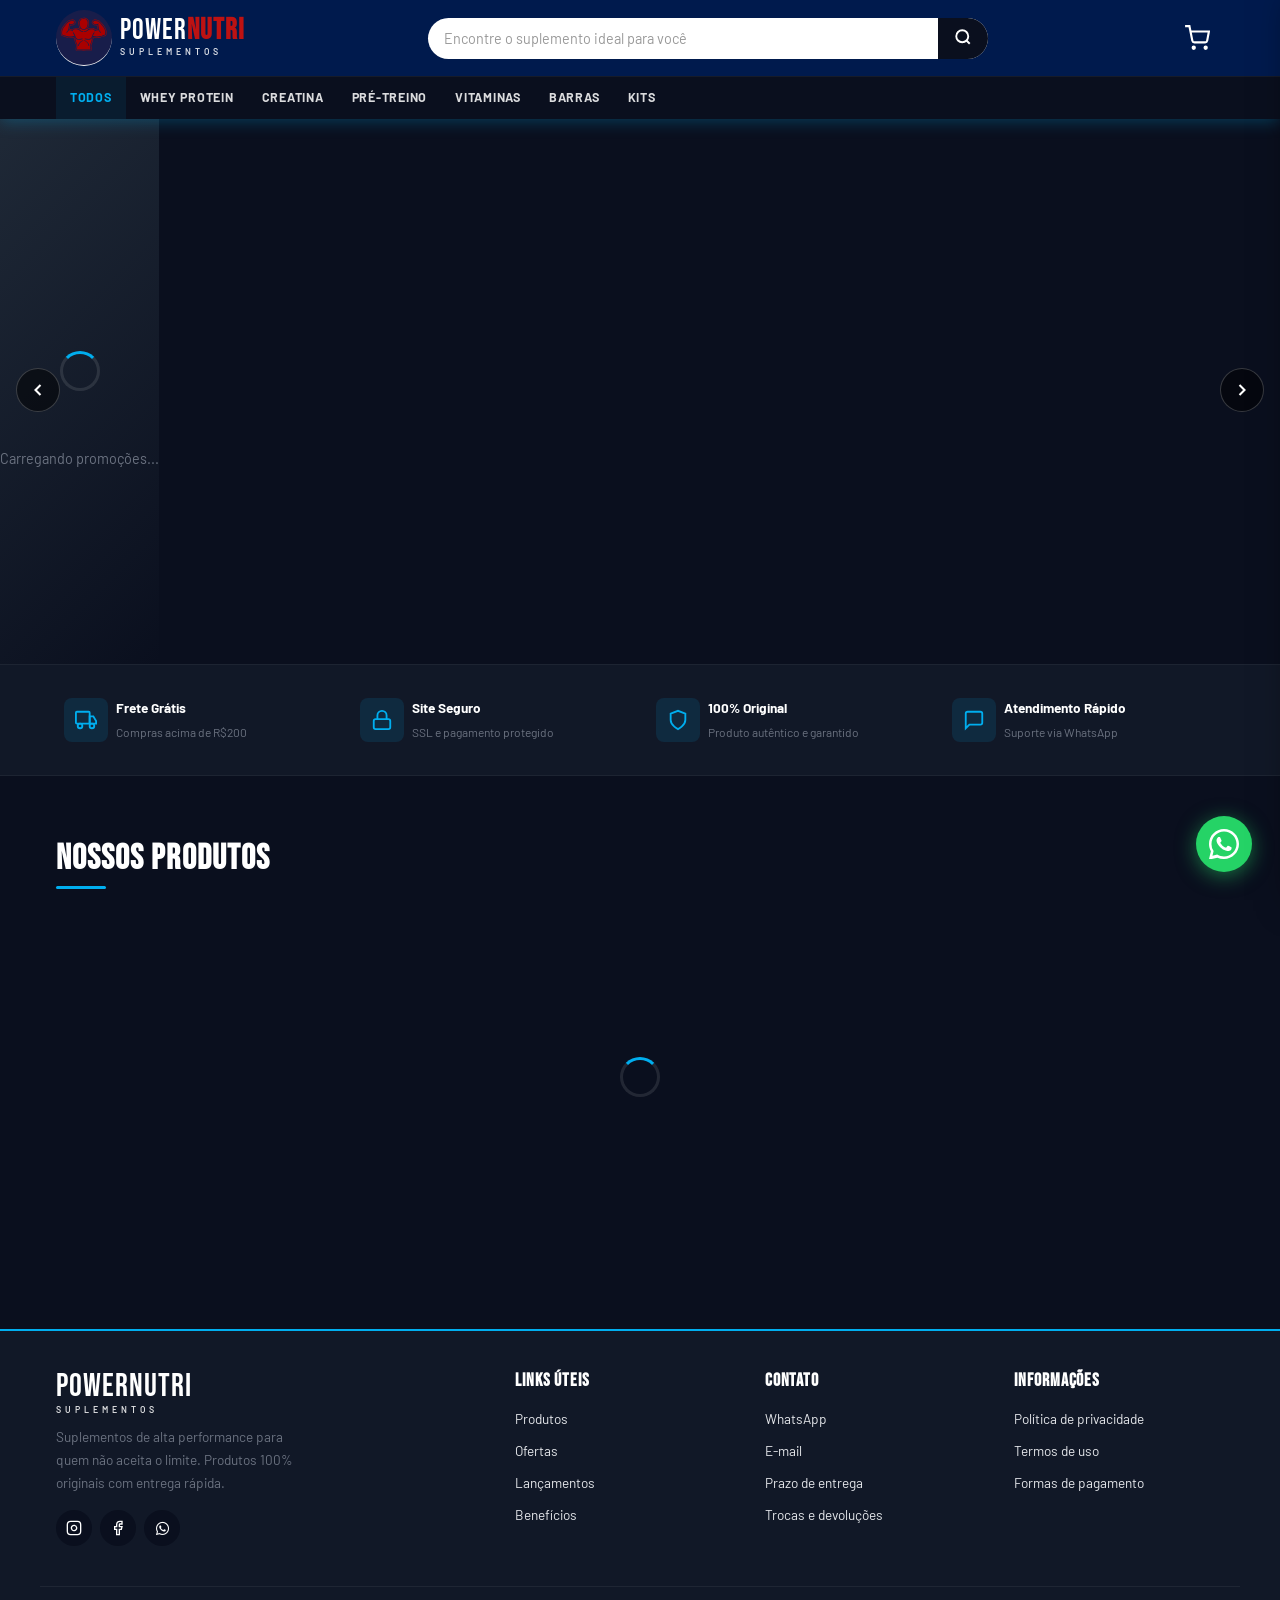
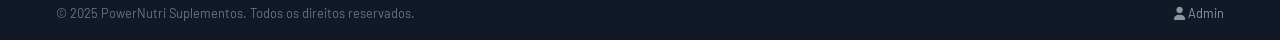
==== index.html @ f4cf8abc "adicionado o defer nos arquivos js" ====
<!DOCTYPE html>
<html lang="pt-BR">

<head>
  <meta charset="UTF-8">
  <meta name="viewport" content="width=device-width, initial-scale=1.0">
  <title>PowerNutri Online — Suplementos de Alta Performance</title>
  <meta name="description"
    content="Suplementos originais e de alta performance. Whey Protein, Creatina, Pré-treino e muito mais.">
  <!-- Fonte awsome icone whatsap  -->
  <link rel="stylesheet" href="https://cdnjs.cloudflare.com/ajax/libs/font-awesome/6.5.0/css/all.min.css">
  <!-- CSS -->
  <link rel="stylesheet" href="assets/css/base.css">
  <link rel="stylesheet" href="assets/css/layout.css">
  <link rel="stylesheet" href="assets/css/components.css">
  <link rel="stylesheet" href="assets/css/home.css">
</head>

<body>

  <!-- ======================== -->
  <!-- HEADER                  -->
  <!-- ======================== -->
  <header id="header">
    <div class="header-top">
      <!-- Logo -->
      <a href="./index.html" class="header-logo">
        <img src="assets/imagens/icone-musculacao.svg" class="logo-icon" alt="Logo PowerNutri">
        <div>
          <span class="logo-text">Power<strong>Nutri</strong></span>
          <span class="logo-sub">Suplementos</span>
        </div>
      </a>

      <!-- Busca -->
      <div class="header-search">
        <input type="search" id="search-input" placeholder="Encontre o suplemento ideal para você" autocomplete="off">
        <button class="btn-search" aria-label="Buscar">
          <svg xmlns="http://www.w3.org/2000/svg" fill="none" viewBox="0 0 24 24" stroke="currentColor"
            stroke-width="2.5">
            <circle cx="11" cy="11" r="8" />
            <line x1="21" y1="21" x2="16.65" y2="16.65" />
          </svg>
        </button>
      </div>

      <!-- Ações -->
      <div class="header-actions">
        <!-- Carrinho -->
        <button class="btn-cart" id="btn-cart" aria-label="Abrir carrinho">
          <svg xmlns="http://www.w3.org/2000/svg" fill="none" viewBox="0 0 24 24" stroke="currentColor"
            stroke-width="2">
            <circle cx="9" cy="21" r="1" />
            <circle cx="20" cy="21" r="1" />
            <path d="M1 1h4l2.68 13.39a2 2 0 0 0 2 1.61h9.72a2 2 0 0 0 2-1.61L23 6H6" />
          </svg>
          <span class="cart-count" style="display:none">0</span>
        </button>
        <!-- Hambúrguer mobile -->
        <button class="btn-hamburger" id="btn-hamburger" aria-label="Menu">
          <span></span><span></span><span></span>
        </button>
      </div>
    </div>

    <!-- Navbar categorias -->
    <div id="navbar">
      <div class="navbar-inner">
        <nav aria-label="Categorias">
          <ul class="nav-list">
            <li class="nav-item">
              <a class="nav-link active" href="#produtos" data-category="Todos">Todos</a>
            </li>

            <li class="nav-item">
              <a class="nav-link" href="#produtos" data-category="Whey Protein">Whey Protein</a>
            </li>

            <li class="nav-item">
              <a class="nav-link" href="#produtos" data-category="Creatina">Creatina</a>
            </li>

            <li class="nav-item">
              <a class="nav-link" href="#produtos" data-category="Pré-treino">Pré-treino</a>
            </li>

            <li class="nav-item">
              <a class="nav-link" href="#produtos" data-category="Vitaminas">Vitaminas</a>
            </li>

            <li class="nav-item">
              <a class="nav-link" href="#produtos" data-category="Barras">Barras</a>
            </li>

            <li class="nav-item">
              <a class="nav-link" href="#produtos" data-category="Kits">Kits</a>
            </li>
          </ul>
        </nav>
      </div>
    </div>
  </header>

  <!-- Mobile overlay e painel -->
  <div class="nav-mobile-overlay" id="mobile-overlay"></div>
  <div class="nav-mobile-panel" id="mobile-panel">
    <div class="nav-mobile-header">
      <span class="logo-text" style="font-size:1.4rem">PowerNutri</span>
      <button class="nav-mobile-close" id="mobile-close" aria-label="Fechar menu">×</button>
    </div>
    <ul class="nav-mobile-list">
      <li><a href="#produtos">Todos os Produtos</a></li>
      <li><a href="#produtos">Whey Protein</a></li>
      <li><a href="#produtos">Creatina</a></li>
      <li><a href="#produtos">Pré-treino</a></li>
      <li><a href="#produtos">Vitaminas</a></li>
      <li><a href="#produtos">Barras</a></li>
      <li><a href="#produtos">Ofertas</a></li>
    </ul>
  </div>

  <!-- ======================== -->
  <!-- HERO / CARROSSEL         -->
  <!-- ======================== -->
  <section class="hero" aria-label="Banners promocionais" id="beneficios">
    <div class="carousel" id="carousel-track">
      <!-- Slides renderizados pelo JS -->
      <div class="carousel-placeholder">
        <div class="spinner"></div>
        <p>Carregando promoções...</p>
      </div>
    </div>

    <button class="carousel-btn carousel-prev" id="carousel-prev" aria-label="Anterior">
      <svg xmlns="http://www.w3.org/2000/svg" fill="none" viewBox="0 0 24 24" stroke="currentColor" stroke-width="2.5">
        <polyline points="15 18 9 12 15 6" />
      </svg>
    </button>
    <button class="carousel-btn carousel-next" id="carousel-next" aria-label="Próximo">
      <svg xmlns="http://www.w3.org/2000/svg" fill="none" viewBox="0 0 24 24" stroke="currentColor" stroke-width="2.5">
        <polyline points="9 18 15 12 9 6" />
      </svg>
    </button>

    <div class="carousel-dots" id="carousel-dots"></div>
  </section>

  <!-- ======================== -->
  <!-- BENEFÍCIOS               -->
  <!-- ======================== -->
  <section class="benefits" aria-label="Diferenciais">
    <div class="benefits-grid">
      <div class="benefit-item">
        <div class="benefit-icon">
          <svg xmlns="http://www.w3.org/2000/svg" fill="none" viewBox="0 0 24 24" stroke="currentColor"
            stroke-width="2">
            <rect x="1" y="3" width="15" height="13" rx="1" />
            <path d="M16 8h4l3 5v3h-7V8z" />
            <circle cx="5.5" cy="18.5" r="2.5" />
            <circle cx="18.5" cy="18.5" r="2.5" />
          </svg>
        </div>
        <div class="benefit-text">
          <strong>Frete Grátis</strong>
          <span>Compras acima de R$200</span>
        </div>
      </div>

      <div class="benefit-item none-mobile">
        <div class="benefit-icon">
          <svg xmlns="http://www.w3.org/2000/svg" fill="none" viewBox="0 0 24 24" stroke="currentColor"
            stroke-width="2">
            <rect x="3" y="11" width="18" height="11" rx="2" ry="2" />
            <path d="M7 11V7a5 5 0 0 1 10 0v4" />
          </svg>
        </div>
        <div class="benefit-text">
          <strong>Site Seguro</strong>
          <span>SSL e pagamento protegido</span>
        </div>
      </div>

      <div class="benefit-item none-mobile">
        <div class="benefit-icon">
          <svg xmlns="http://www.w3.org/2000/svg" fill="none" viewBox="0 0 24 24" stroke="currentColor"
            stroke-width="2">
            <path d="M12 22s8-4 8-10V5l-8-3-8 3v7c0 6 8 10 8 10z" />
          </svg>
        </div>
        <div class="benefit-text">
          <strong>100% Original</strong>
          <span>Produto autêntico e garantido</span>
        </div>
      </div>

      <div class="benefit-item">
        <div class="benefit-icon">
          <svg xmlns="http://www.w3.org/2000/svg" fill="none" viewBox="0 0 24 24" stroke="currentColor"
            stroke-width="2">
            <path d="M21 15a2 2 0 0 1-2 2H7l-4 4V5a2 2 0 0 1 2-2h14a2 2 0 0 1 2 2z" />
          </svg>
        </div>
        <div class="benefit-text">
          <strong>Atendimento Rápido</strong>
          <span>Suporte via WhatsApp</span>
        </div>
      </div>
    </div>
  </section>

  <!-- ======================== -->
  <!-- PRODUTOS                 -->
  <!-- ======================== -->
  <main id="produtos">
    <section class="section">
      <div class="container">
        <div class="section-header">
          <h2 class="section-title">Nossos Produtos</h2>
          <a href="#produtos" class="section-link">
            Ver todos
            <svg xmlns="http://www.w3.org/2000/svg" width="14" height="14" fill="none" viewBox="0 0 24 24"
              stroke="currentColor" stroke-width="2.5">
              <polyline points="9 18 15 12 9 6" />
            </svg>
          </a>
        </div>

        <!-- Filtros -->
        <div class="category-filters" id="category-filters" role="group" aria-label="Filtrar por categoria"></div>

        <!-- Grid -->
        <div class="products-grid" id="products-grid">
          <div class="products-loading">
            <div class="spinner"></div>
          </div>
        </div>
      </div>
    </section>
  </main>

  <!-- ======================== -->
  <!-- RODAPÉ                   -->
  <!-- ======================== -->
  <footer id="footer">
    <div class="footer-grid">
      <!-- Marca -->
      <div class="footer-brand">
        <a href="index.html" class="header-logo">
          <div>
            <span class="logo-text">PowerNutri</span>
            <span class="logo-sub">Suplementos</span>
          </div>
        </a>
        <p>Suplementos de alta performance para quem não aceita o limite. Produtos 100% originais com entrega rápida.
        </p>
        <div class="footer-social">
          <!-- Instagram -->
          <a href="#" aria-label="Instagram">
            <svg xmlns="http://www.w3.org/2000/svg" width="16" height="16" fill="none" viewBox="0 0 24 24"
              stroke="currentColor" stroke-width="2">
              <rect x="2" y="2" width="20" height="20" rx="5" ry="5" />
              <path d="M16 11.37A4 4 0 1 1 12.63 8 4 4 0 0 1 16 11.37z" />
              <line x1="17.5" y1="6.5" x2="17.51" y2="6.5" />
            </svg>
          </a>
          <!-- Facebook -->
          <a href="#" aria-label="Facebook">
            <svg xmlns="http://www.w3.org/2000/svg" width="16" height="16" fill="none" viewBox="0 0 24 24"
              stroke="currentColor" stroke-width="2">
              <path d="M18 2h-3a5 5 0 0 0-5 5v3H7v4h3v8h4v-8h3l1-4h-4V7a1 1 0 0 1 1-1h3z" />
            </svg>
          </a>
          <!-- WhatsApp -->
          <a href="https://wa.me/5581986953009" aria-label="WhatsApp" target="_blank">
            <i class="fa-brands fa-whatsapp"></i>
          </a>
        </div>
      </div>

      <!-- Links -->
      <div class="footer-col">
        <h4>Links Úteis</h4>
        <ul>
          <li><a href="#produtos">Produtos</a></li>
          <li><a href="#produtos">Ofertas</a></li>
          <li><a href="#produtos">Lançamentos</a></li>
          <li><a href="#beneficios">Benefícios</a></li>
        </ul>
      </div>

      <!-- Contato -->
      <div class="footer-col">
        <h4>Contato</h4>
        <ul>
          <li><a href="https://wa.me/5581986953009">WhatsApp</a></li>
          <li><a href="mailto:contato@powernutri.com.br">E-mail</a></li>
          <li><a href="#">Prazo de entrega</a></li>
          <li><a href="#">Trocas e devoluções</a></li>
        </ul>
      </div>

      <!-- Info -->
      <div class="footer-col">
        <h4>Informações</h4>
        <ul>
          <li><a href="#">Política de privacidade</a></li>
          <li><a href="#">Termos de uso</a></li>
          <li><a href="#">Formas de pagamento</a></li>
        </ul>
      </div>
    </div>

    <div class="footer-bottom">
      <p>© 2025 PowerNutri Suplementos. Todos os direitos reservados.</p>
      <a href="./assets/pages/login.html" class="footer-admin-link">
        <i class="fa-solid fa-user"></i> Admin
      </a>
    </div>
  </footer>

  <!-- ======================== -->
  <!-- CARRINHO LATERAL         -->
  <!-- ======================== -->
  <div class="cart-overlay" id="cart-overlay"></div>

  <aside class="cart-sidebar" id="cart-sidebar" aria-label="Carrinho de compras">
    <div class="cart-header">
      <h3>Meu Carrinho</h3>
      <button class="modal-close" id="cart-close" aria-label="Fechar carrinho">×</button>
    </div>
    <div class="cart-items" id="cart-items"></div>
    <div class="cart-footer">
      <div class="cart-total">
        <span class="cart-total-label">Total</span>
        <span class="cart-total-value" id="cart-total-value">R$ 0,00</span>
      </div>
      <button class="btn btn-secondary btn-full" id="btn-checkout">
        Finalizar pelo WhatsApp
      </button>
    </div>
  </aside>

  <!-- ======================== -->
  <!-- MODAL — PRODUTO          -->
  <!-- ======================== -->
  <div class="modal-overlay" id="modal-product" role="dialog" aria-modal="true" aria-labelledby="modal-product-name">
    <div class="modal modal-product">
      <div class="modal-header">
        <span id="modal-product-category" class="product-category"></span>
        <button class="modal-close" id="modal-product-close" aria-label="Fechar">×</button>
      </div>
      <div class="modal-body">
        <div class="modal-product-img">
          <img src="" alt="">
        </div>
        <div class="modal-product-info">
          <h3 id="modal-product-name"></h3>
          <p class="modal-product-desc" id="modal-product-desc"></p>
          <div class="modal-product-price" id="modal-product-price"></div>
          <button class="btn btn-secondary btn-full btn-lg" id="btn-modal-add-cart">
            <svg xmlns="http://www.w3.org/2000/svg" width="18" height="18" fill="none" viewBox="0 0 24 24"
              stroke="currentColor" stroke-width="2">
              <circle cx="9" cy="21" r="1" />
              <circle cx="20" cy="21" r="1" />
              <path d="M1 1h4l2.68 13.39a2 2 0 0 0 2 1.61h9.72a2 2 0 0 0 2-1.61L23 6H6" />
            </svg>
            Adicionar ao carrinho
          </button>
        </div>
      </div>
    </div>
  </div>

  <!-- ======================== -->
  <!-- MODAL — FINALIZAR COMPRA -->
  <!-- ======================== -->
  <div class="modal-overlay" id="modal-checkout" role="dialog" aria-modal="true">
    <div class="modal">
      <div class="modal-header">
        <h3>Finalizar Pedido</h3>
        <button class="modal-close" id="modal-checkout-close" aria-label="Fechar">×</button>
      </div>
      <div class="modal-body">
        <form id="form-checkout" novalidate>
          <div style="display:flex;flex-direction:column;gap:var(--space-md)">
            <div class="form-group">
              <label class="form-label" for="checkout-nome">Seu nome *</label>
              <input class="form-input" type="text" id="checkout-nome" name="nome" placeholder="Nome completo" required>
            </div>
            <div class="form-group">
              <label class="form-label" for="checkout-endereco">Endereço de entrega *</label>
              <input class="form-input" type="text" id="checkout-endereco" name="endereco"
                placeholder="Rua, número, bairro, cidade" required>
            </div>
            <div class="form-group">
              <label class="form-label" for="checkout-pagamento">Forma de pagamento *</label>
              <select class="form-select" id="checkout-pagamento" name="pagamento" required>
                <option value="">Selecione...</option>
                <option value="PIX">PIX</option>
                <option value="Cartão de crédito">Cartão de crédito</option>
                <option value="Cartão de débito">Cartão de débito</option>
                <option value="Boleto">Boleto bancário</option>
              </select>
            </div>
            <div class="form-group">
              <label class="form-label" for="checkout-obs">Observações</label>
              <textarea class="form-textarea" id="checkout-obs" name="obs"
                placeholder="Complemento de endereço, preferências..."></textarea>
            </div>
            <button type="submit" class="btn btn-secondary btn-full btn-lg">
              <svg xmlns="http://www.w3.org/2000/svg" width="18" height="18" fill="none" viewBox="0 0 24 24"
                stroke="currentColor" stroke-width="2">
                <path d="M21 15a2 2 0 0 1-2 2H7l-4 4V5a2 2 0 0 1 2-2h14a2 2 0 0 1 2 2z" />
              </svg>
              Enviar pedido pelo WhatsApp
            </button>
          </div>
        </form>
      </div>
    </div>
  </div>

  <!-- ======================== -->
  <!-- WHATSAPP FLOAT           -->
  <!-- ======================== -->
  <a href="https://wa.me/5581986953009" class="whatsapp-float" target="_blank" rel="noopener" aria-label="WhatsApp">
    <svg xmlns="http://www.w3.org/2000/svg" fill="currentColor" viewBox="0 0 24 24">
      <path
        d="M17.472 14.382c-.297-.149-1.758-.867-2.03-.967-.273-.099-.471-.148-.67.15-.197.297-.767.966-.94 1.164-.173.199-.347.223-.644.075-.297-.15-1.255-.463-2.39-1.475-.883-.788-1.48-1.761-1.653-2.059-.173-.297-.018-.458.13-.606.134-.133.298-.347.446-.52.149-.174.198-.298.298-.497.099-.198.05-.371-.025-.52-.075-.149-.669-1.612-.916-2.207-.242-.579-.487-.5-.669-.51-.173-.008-.371-.01-.57-.01-.198 0-.52.074-.792.372-.272.297-1.04 1.016-1.04 2.479 0 1.462 1.065 2.875 1.213 3.074.149.198 2.096 3.2 5.077 4.487.709.306 1.262.489 1.694.625.712.227 1.36.195 1.871.118.571-.085 1.758-.719 2.006-1.413.248-.694.248-1.289.173-1.413-.074-.124-.272-.198-.57-.347z" />
      <path
        d="M12 0C5.373 0 0 5.373 0 12c0 2.117.553 4.1 1.522 5.823L.057 23.743a.5.5 0 0 0 .618.627l6.086-1.463A11.945 11.945 0 0 0 12 24c6.627 0 12-5.373 12-12S18.627 0 12 0zm0 22c-1.862 0-3.61-.5-5.115-1.374l-.363-.216-3.745.9.916-3.65-.236-.375A9.957 9.957 0 0 1 2 12C2 6.477 6.477 2 12 2s10 4.477 10 10-4.477 10-10 10z" />
    </svg>
  </a>

  <!-- Toast container -->
  <div id="toast-container" class="toast-container"></div>

  <!-- JS -->
  <script type="module" src="./assets/js/firebase-config.js" defer></script>
  <script type="module" src="assets/js/app.js" defer></script>

</body>

</html>
---- assets/css/base.css ----
@import url('https://fonts.googleapis.com/css2?family=Bebas+Neue&family=Barlow:wght@400;500;600;700&display=swap');
/* =========================
   RESET
========================= */
*, *::before, *::after {
  box-sizing: border-box;
  margin: 0;
  padding: 0;
}

html { scroll-behavior: smooth; }

img { display: block; max-width: 100%; }

a { text-decoration: none; color: inherit; }

ul, ol { list-style: none; }

button { cursor: pointer; border: none; background: none; font-family: inherit; }

input, textarea, select {
  font-family: inherit;
  font-size: inherit;
  border: none;
  outline: none;
}

/* =========================
   VARIÁVEIS
========================= */
:root {
  /* Cores principais */
  --color-primary:    #00AEEF;
  --color-primary-dark: #0090CC;
  --color-secondary:  #FF6B00;
  --color-accent:     #FFCC00;
  --color-dark:       #0A0F1E;
  --color-dark-2:     #111827;
  --color-dark-3:     #1F2937;
  --color-gray:       #6B7280;
  --color-gray-light: #E5E7EB;
  --color-white:      #FFFFFF;
  --color-success:    #10B981;
  --color-danger:     #EF4444;

  /* Tipografia */
  --font-display: 'Bebas Neue', 'Impact', sans-serif;
  --font-body:    'Barlow', 'Segoe UI', sans-serif;

  /* Espaçamentos */
  --space-xs:  4px;
  --space-sm:  8px;
  --space-md:  16px;
  --space-lg:  24px;
  --space-xl:  40px;
  --space-2xl: 64px;

  /* Bordas */
  --radius-sm: 4px;
  --radius-md: 8px;
  --radius-lg: 16px;
  --radius-full: 9999px;

  /* Sombras */
  --shadow-sm: 0 1px 3px rgba(0,0,0,0.3);
  --shadow-md: 0 4px 12px rgba(0,0,0,0.4);
  --shadow-lg: 0 8px 32px rgba(0,0,0,0.5);

  /* Transições */
  --transition: 0.25s ease;
  --transition-slow: 0.4s ease;
}

/* =========================
   TIPOGRAFIA
========================= */
body {
  font-family: var(--font-body);
  font-size: 15px;
  line-height: 1.6;
  color: var(--color-white);
  background-color: var(--color-dark);
}

h1, h2, h3, h4, h5 {
  font-family: var(--font-display);
  line-height: 1.1;
  letter-spacing: 0.03em;
}

h1 { font-size: clamp(2rem, 5vw, 3.5rem); }
h2 { font-size: clamp(1.5rem, 3vw, 2.5rem); }
h3 { font-size: clamp(1.1rem, 2vw, 1.6rem); }

p { font-size: 0.95rem; color: var(--color-gray-light); }

/* =========================
   UTILITÁRIOS
========================= */
.sr-only {
  position: absolute;
  width: 1px;
  height: 1px;
  overflow: hidden;
  clip: rect(0,0,0,0);
  white-space: nowrap;
}

.text-center { text-align: center; }
.text-primary { color: var(--color-primary); }
.text-secondary { color: var(--color-secondary); }
.fw-bold { font-weight: 700; }
---- assets/css/layout.css ----
/* =========================
   CONTAINER
========================= */
.container {
  width: 100%;
  max-width: 1200px;
  margin-inline: auto;
  padding-inline: var(--space-md);
}

/* =========================
   HEADER
========================= */
#header {
  position: fixed;
  top: 0;
  left: 0;
  right: 0;
  z-index: 1000;
  /* background: var(--color-primary); */
  background-color: #001A4D;
  box-shadow: 0 2px 16px rgba(0,174,239,0.3);
}

.header-top {
  display: flex;
  align-items: center;
  gap: var(--space-md);
  padding: 10px var(--space-md);
  max-width: 1200px;
  margin-inline: auto;
}

/* Logo */
.header-logo {
  flex-shrink: 0;
  display: flex;
  align-items: center;
  gap: 8px;
  text-decoration: none;
}
.header-logo strong{
  color: #BD1212;
}

.header-logo .logo-icon {
  width: 56px;
  height: 56px;
  object-fit: contain;
  border-bottom: 1px solid #f3f3f3;
  border-radius: 50%;
  /* border-radius: 8px; */
  background: rgba(229, 57, 53, 0.1);
  /* background-color: #000; */
}

.logo-text {
  font-family: var(--font-display);
  font-size: 1.8rem;
  color: var(--color-white);
  line-height: 1;
  letter-spacing: 1px;
}

.logo-sub {
  font-size: 0.55rem;
  letter-spacing: 4px;
  color: rgba(255,255,255,0.85);
  display: block;
  text-transform: uppercase;
  font-family: var(--font-body);
  font-weight: 600;
}

/* Busca */
.header-search {
  flex: 1;
  display: flex;
  align-items: center;
  background: var(--color-white);
  border-radius: var(--radius-full);
  overflow: hidden;
  max-width: 560px;
  margin-inline: auto;
}

.header-search input {
  flex: 1;
  padding: 10px 16px;
  font-size: 0.9rem;
  color: var(--color-dark);
  background: transparent;
}

.header-search input::placeholder { color: #999; }

.btn-search {
  padding: 10px 16px;
  background: var(--color-dark);
  color: var(--color-white);
  transition: background var(--transition);
}

.btn-search:hover { background: var(--color-dark-2); }

.btn-search svg { width: 18px; height: 18px; }

/* Carrinho */
.header-actions {
  display: flex;
  align-items: center;
  gap: var(--space-sm);
  flex-shrink: 0;
}

.btn-cart {
  position: relative;
  display: flex;
  align-items: center;
  gap: 6px;
  /* background: rgba(255,255,255,0.15); */
  /* border: 1px solid rgba(255,255,255,0.3); */
  /* border-radius: var(--radius-md); */
  padding: 8px 14px;
  color: var(--color-white);
  font-weight: 600;
  font-size: 0.85rem;
  transition: background var(--transition);
}

.btn-cart svg { width: 26px; height: 26px; }

.cart-count {
  position: absolute;
  top: -4px;
  right: -4px;
  background: var(--color-secondary);
  color: var(--color-white);
  font-size: 0.7rem;
  font-weight: 700;
  width: 18px;
  height: 18px;
  border-radius: 50%;
  display: flex;
  align-items: center;
  justify-content: center;
}

/* Hambúrguer */
.btn-hamburger {
  display: none;
  flex-direction: column;
  gap: 5px;
  padding: 6px;
  color: var(--color-white);
}

.btn-hamburger span {
  display: block;
  width: 22px;
  height: 2px;
  background: currentColor;
  border-radius: 2px;
  transition: var(--transition);
}
/* Transformação em X quando o menu está aberto */
.btn-hamburger.open span:nth-child(1) {
  transform: translateY(7px) rotate(45deg);
}
.btn-hamburger.open span:nth-child(2) {
  opacity: 0;
  transform: scaleX(0);
}
.btn-hamburger.open span:nth-child(3) {
  transform: translateY(-7px) rotate(-45deg);
}

/* =========================
   NAVBAR (submenu)
========================= */
#navbar {
  background: var(--color-dark);
  border-top: 1px solid rgba(255,255,255,0.05);
}

.navbar-inner {
  max-width: 1200px;
  margin-inline: auto;
  padding-inline: var(--space-md);
  display: flex;
  align-items: center;
}

.navbar-inner nav {
  display: flex;
  align-items: center;
  width: 100%;
}

.nav-list {
  display: flex;
  align-items: center;
  gap: 0;
  width: 100%;
}

.nav-item {
  position: relative;
}

.nav-link {
  display: block;
  padding: 11px 14px;
  font-size: 0.78rem;
  font-weight: 700;
  letter-spacing: 0.06em;
  color: rgba(255,255,255,0.85);
  text-transform: uppercase;
  white-space: nowrap;
  transition: color var(--transition), background var(--transition);
}

.nav-link:hover,
.nav-link.active {
  color: var(--color-primary);
  background: rgba(0,174,239,0.08);
}

/* Dropdown */
.nav-dropdown {
  position: absolute;
  top: 100%;
  left: 0;
  min-width: 200px;
  background: var(--color-dark-2);
  border: 1px solid rgba(255,255,255,0.08);
  border-radius: 0 0 var(--radius-md) var(--radius-md);
  box-shadow: var(--shadow-lg);
  opacity: 0;
  visibility: hidden;
  transform: translateY(4px);
  transition: all var(--transition);
  z-index: 999;
}

.nav-item:hover .nav-dropdown {
  opacity: 1;
  visibility: visible;
  transform: translateY(0);
}

.nav-dropdown a {
  display: block;
  padding: 9px 16px;
  font-size: 0.82rem;
  color: rgba(255,255,255,0.75);
  transition: color var(--transition), background var(--transition);
}

.nav-dropdown a:hover {
  color: var(--color-primary);
  background: rgba(0,174,239,0.08);
}

/* Mobile nav */
.nav-mobile-overlay {
  display: none;
  position: fixed;
  inset: 0;
  background: rgba(0,0,0,0.7);
  z-index: 998;
}

.nav-mobile-overlay.open { display: block; }

.nav-mobile-panel {
  position: fixed;
  top: 0;
  left: -280px;
  width: 280px;
  height: 100%;
  background: var(--color-dark-2);
  z-index: 999;
  overflow-y: auto;
  transition: left var(--transition-slow);
  padding-bottom: 40px;
}

.nav-mobile-panel.open { left: 0; }

.nav-mobile-header {
  display: flex;
  align-items: center;
  justify-content: space-between;
  padding: 16px;
  border-bottom: 1px solid rgba(255,255,255,0.08);
}

.nav-mobile-close {
  color: var(--color-white);
  font-size: 1.5rem;
  line-height: 1;
}

.nav-mobile-list {
  padding-top: 16px;
}

.nav-mobile-list a {
  display: block;
  padding: 12px 20px;
  font-size: 0.9rem;
  font-weight: 600;
  color: rgba(255,255,255,0.85);
  border-bottom: 1px solid rgba(255,255,255,0.05);
  text-transform: uppercase;
  letter-spacing: 0.05em;
}

.nav-mobile-list a:hover { color: var(--color-primary); }

/* Body offset */
body { padding-top: 116px; }

/* =========================
   FOOTER
========================= */
#footer {
  background: var(--color-dark-2);
  border-top: 2px solid var(--color-primary);
  margin-top: var(--space-2xl);
}

.footer-grid {
  display: grid;
  grid-template-columns: 2fr 1fr 1fr 1fr;
  gap: var(--space-xl);
  padding: var(--space-xl) var(--space-md);
  max-width: 1200px;
  margin-inline: auto;
}

.footer-brand .logo-text { font-size: 2rem; }

.footer-brand p {
  margin-top: var(--space-sm);
  font-size: 0.85rem;
  line-height: 1.7;
  color: var(--color-gray);
  max-width: 260px;
}

.footer-social {
  display: flex;
  gap: var(--space-sm);
  margin-top: var(--space-md);
}

.footer-social a {
  width: 36px;
  height: 36px;
  border-radius: 50%;
  background: rgba(255,255,255,0.07);
  background-color: var(--color-dark);
  display: flex;
  align-items: center;
  justify-content: center;
  color: var(--color-white);
  transition: background var(--transition), color var(--transition);
}

.footer-social a:hover {
  background: var(--color-primary);
  color: var(--color-white);
}

.footer-social svg { width: 16px; height: 16px; }

.footer-col h4 {
  font-family: var(--font-display);
  font-size: 1.1rem;
  color: var(--color-white);
  margin-bottom: var(--space-md);
  letter-spacing: 0.05em;
}

.footer-col ul li {
  margin-bottom: 8px;
}

.footer-col ul li a {
  font-size: 0.85rem;
  color: var(--color-gray-light);
  transition: color var(--transition);
}

.footer-col ul li a:hover { color: var(--color-primary); }

.footer-bottom {
  border-top: 1px solid rgba(255,255,255,0.06);
  padding: var(--space-md);
  max-width: 1200px;
  margin-inline: auto;
  display: flex;
  align-items: center;
  justify-content: space-between;
  flex-wrap: wrap;
  gap: 8px;
}

.footer-bottom p {
  font-size: 0.8rem;
  color: var(--color-gray);
}

.footer-admin-link {
  font-size: 0.8rem;
  color: var(--color-gray);
  color: var(--color-gray-light);
  opacity: 0.6;
  transition: opacity var(--transition);
}

.footer-admin-link:hover { opacity: 1; color: var(--color-primary); }

/* =========================
   WHATSAPP FLOAT
========================= */
.whatsapp-float {
  position: fixed;
  bottom: 28px;
  right: 28px;
  width: 56px;
  height: 56px;
  background: #25D366;
  border-radius: 50%;
  display: flex;
  align-items: center;
  justify-content: center;
  box-shadow: 0 4px 20px rgba(37,211,102,0.5);
  z-index: 900;
  transition: transform var(--transition), box-shadow var(--transition);
}

.whatsapp-float:hover {
  transform: scale(1.1);
  box-shadow: 0 6px 28px rgba(37,211,102,0.7);
}

.whatsapp-float svg { width: 30px; height: 30px; color: white; }

/* =========================
   RESPONSIVIDADE DO LAYOUT
========================= */
@media (max-width: 1023px) {
  .footer-grid {
    grid-template-columns: 1fr 1fr;
  }
}

@media (max-width: 767px) {
  body { padding-top: 66px; }

  .header-top { padding: 10px 14px; gap: 0;}

  .header-search { max-width: none; }

  .logo-sub { display: none; }

  #navbar { display: none; }

  .btn-hamburger { display: flex; }
  #search-input, .btn-search{display: none;}

  .footer-grid {
    grid-template-columns: 1fr;
    gap: var(--space-lg);
  }

  .footer-bottom {
    flex-direction: column;
    text-align: center;
  }
}

@media(max-width: 766px){
  .footer-grid{
    place-items: center;
  }
  .benefits .none-mobile{
    display: none;
  }
  .footer-col,
  .footer-brand{
    display: flex;
    flex-direction: column;
    justify-content: center;
    align-items: center;
    text-align: center;
  }
  
}
---- assets/css/components.css ----
/* =========================
   BOTÕES
========================= */
.btn {
  display: inline-flex;
  align-items: center;
  justify-content: center;
  gap: 8px;
  padding: 10px 22px;
  border-radius: var(--radius-md);
  font-family: var(--font-body);
  font-size: 0.88rem;
  font-weight: 700;
  letter-spacing: 0.04em;
  text-transform: uppercase;
  transition: all var(--transition);
  cursor: pointer;
  border: 2px solid transparent;
}

.btn-primary {
  background: var(--color-primary);
  color: var(--color-white);
  border-color: var(--color-primary);
}

.btn-primary:hover {
  background: var(--color-primary-dark);
  border-color: var(--color-primary-dark);
  transform: translateY(-1px);
  box-shadow: 0 4px 16px rgba(0,174,239,0.4);
}

.btn-secondary {
  background: var(--color-secondary);
  color: var(--color-white);
  border-color: var(--color-secondary);
}

.btn-secondary:hover {
  background: #e05500;
  border-color: #e05500;
  transform: translateY(-1px);
  box-shadow: 0 4px 16px rgba(255,107,0,0.4);
}

.btn-outline {
  background: transparent;
  color: var(--color-primary);
  border-color: var(--color-primary);
}

.btn-outline:hover {
  background: var(--color-primary);
  color: var(--color-white);
}

.btn-danger {
  background: var(--color-danger);
  color: var(--color-white);
  border-color: var(--color-danger);
}

.btn-sm {
  padding: 7px 16px;
  font-size: 0.8rem;
}

.btn-lg {
  padding: 14px 32px;
  font-size: 1rem;
}

.btn-full { width: 100%; }

/* =========================
   CARDS DE PRODUTO
========================= */
.product-card {
  background: var(--color-dark-2);
  border: 1px solid rgba(255,255,255,0.07);
  border-radius: var(--radius-lg);
  overflow: hidden;
  display: flex;
  flex-direction: column;
  transition: transform var(--transition), box-shadow var(--transition), border-color var(--transition);
  position: relative;
}

.product-card:hover {
  transform: translateY(-4px);
  box-shadow: 0 12px 36px rgba(0,0,0,0.5);
  border-color: rgba(0,174,239,0.3);
}

.product-img-wrap {
  position: relative;
  aspect-ratio: 1 / 1;
  overflow: hidden;
  background: var(--color-dark-3);
  cursor: pointer;
}

.product-img-wrap img {
  width: 100%;
  height: 100%;
  object-fit: cover;
  transition: transform var(--transition-slow);
}

.product-card:hover .product-img-wrap img {
  transform: scale(1.06);
}

.product-badge {
  position: absolute;
  top: 10px;
  left: 10px;
  padding: 3px 10px;
  border-radius: var(--radius-full);
  font-size: 0.7rem;
  font-weight: 700;
  text-transform: uppercase;
  letter-spacing: 0.06em;
  z-index: 1;
}

.badge-promo   { background: var(--color-secondary); color: white; }
.badge-novo    { background: var(--color-success);   color: white; }
.badge-destaque{ background: var(--color-accent);    color: var(--color-dark); }
.badge-popular { background: var(--color-primary);   color: white; }

.product-info {
  padding: var(--space-md);
  flex: 1;
  display: flex;
  flex-direction: column;
  gap: 6px;
}

.product-category {
  font-size: 0.7rem;
  font-weight: 700;
  text-transform: uppercase;
  letter-spacing: 0.08em;
  color: var(--color-primary);
}

.product-name {
  font-family: var(--font-body);
  font-size: 0.88rem;
  font-weight: 600;
  color: var(--color-white);
  line-height: 1.3;
  flex: 1;
}

.product-price {
  font-family: var(--font-display);
  font-size: 1.4rem;
  color: var(--color-accent);
  letter-spacing: 0.02em;
}

.product-price-old {
  font-size: 0.8rem;
  color: var(--color-gray);
  text-decoration: line-through;
}

.product-card .btn {
  margin: 0 var(--space-md) var(--space-md);
}

/* =========================
   INPUTS / FORMS
========================= */
.form-group {
  display: flex;
  flex-direction: column;
  gap: 6px;
}

.form-label {
  font-size: 0.82rem;
  font-weight: 600;
  color: rgba(255,255,255,0.7);
  text-transform: uppercase;
  letter-spacing: 0.05em;
}

.form-input,
.form-select,
.form-textarea {
  background: rgba(255,255,255,0.06);
  border: 1px solid rgba(255,255,255,0.12);
  border-radius: var(--radius-md);
  padding: 10px 14px;
  color: var(--color-white);
  font-size: 0.9rem;
  transition: border-color var(--transition), background var(--transition);
  width: 100%;
}

.form-input:focus,
.form-select:focus,
.form-textarea:focus {
  border-color: var(--color-primary);
  background: rgba(0,174,239,0.06);
  outline: 2px solid rgba(0,174,239,0.2);
}

.form-input::placeholder,
.form-textarea::placeholder { color: rgba(255,255,255,0.35); }

.form-select option { background: var(--color-dark-2); color: var(--color-white); }

.form-textarea { resize: vertical; min-height: 90px; }

.form-check {
  display: flex;
  align-items: center;
  gap: 10px;
  cursor: pointer;
  font-size: 0.88rem;
  color: rgba(255,255,255,0.8);
}

.form-check input[type="checkbox"] {
  width: 18px;
  height: 18px;
  accent-color: var(--color-primary);
  cursor: pointer;
}

/* =========================
   MODAL
========================= */
.modal-overlay {
  position: fixed;
  inset: 0;
  background: rgba(0,0,0,0.8);
  backdrop-filter: blur(4px);
  z-index: 2000;
  display: flex;
  align-items: center;
  justify-content: center;
  padding: var(--space-md);
  opacity: 0;
  visibility: hidden;
  transition: all var(--transition);
}

.modal-overlay.open {
  opacity: 1;
  visibility: visible;
}

.modal {
  background: var(--color-dark-2);
  border: 1px solid rgba(255,255,255,0.1);
  border-radius: var(--radius-lg);
  width: 100%;
  max-width: 520px;
  max-height: 90vh;
  overflow-y: auto;
  transform: scale(0.94);
  transition: transform var(--transition);
}

.modal-overlay.open .modal { transform: scale(1); }

.modal-header {
  display: flex;
  align-items: center;
  justify-content: space-between;
  padding: var(--space-md) var(--space-lg);
  border-bottom: 1px solid rgba(255,255,255,0.07);
}

.modal-header h3 {
  font-size: 1.2rem;
  color: var(--color-white);
}

.modal-close {
  color: var(--color-gray);
  font-size: 2.5rem;
  line-height: 1;
  transition: color var(--transition);
}

.modal-close:hover { color: var(--color-white); }

.modal-body { padding: var(--space-lg); }

.modal-footer {
  padding: var(--space-md) var(--space-lg);
  border-top: 1px solid rgba(255,255,255,0.07);
  display: flex;
  gap: var(--space-sm);
  justify-content: flex-end;
}

/* Modal de produto */
.modal-product {
  max-width: 680px;
}

.modal-product .modal-body {
  display: grid;
  grid-template-columns: 1fr 1fr;
  gap: var(--space-lg);
  padding: var(--space-lg);
}

.modal-product-img {
  aspect-ratio: 1;
  border-radius: var(--radius-md);
  overflow: hidden;
  background: var(--color-dark-3);
}

.modal-product-img img {
  width: 100%;
  height: 100%;
  object-fit: cover;
}

.modal-product-info { display: flex; flex-direction: column; gap: 10px; }

.modal-product-price {
  font-family: var(--font-display);
  font-size: 2rem;
  color: var(--color-accent);
}

.modal-product-desc {
  font-size: 0.88rem;
  color: var(--color-gray-light);
  line-height: 1.6;
}

/* =========================
   CARRINHO LATERAL
========================= */
.cart-sidebar {
  position: fixed;
  top: 0;
  right: -420px;
  width: 400px;
  height: 100%;
  background: var(--color-dark-2);
  border-left: 1px solid rgba(255,255,255,0.08);
  z-index: 2001;
  display: flex;
  flex-direction: column;
  transition: right var(--transition-slow);
  box-shadow: -8px 0 32px rgba(0,0,0,0.5);
}

.cart-sidebar.open { right: 0; }

.cart-header {
  display: flex;
  align-items: center;
  justify-content: space-between;
  padding: var(--space-md) var(--space-lg);
  border-bottom: 1px solid rgba(255,255,255,0.08);
}

.cart-header h3 { font-size: 1.2rem; }

.cart-items { flex: 1; overflow-y: auto; padding: var(--space-md); }

.cart-empty {
  text-align: center;
  padding: var(--space-2xl) var(--space-lg);
  color: var(--color-gray);
}

.cart-empty svg { width: 56px; height: 56px; opacity: 0.3; margin: 0 auto var(--space-md); }

.cart-item {
  display: grid;
  grid-template-columns: 64px 1fr auto;
  gap: var(--space-sm);
  align-items: center;
  padding: var(--space-sm) 0;
  border-bottom: 1px solid rgba(255,255,255,0.05);
}

.cart-item-img {
  width: 64px;
  height: 64px;
  border-radius: var(--radius-sm);
  object-fit: cover;
  background: var(--color-dark-3);
}

.cart-item-name {
  font-size: 0.82rem;
  font-weight: 600;
  color: var(--color-white);
  line-height: 1.3;
}

.cart-item-price {
  font-size: 0.82rem;
  color: var(--color-accent);
  font-weight: 700;
}

.cart-item-qty {
  display: flex;
  align-items: center;
  gap: 6px;
  margin-top: 4px;
}

.qty-btn {
  width: 24px;
  height: 24px;
  border: 1px solid rgba(255,255,255,0.15);
  border-radius: var(--radius-sm);
  display: flex;
  align-items: center;
  justify-content: center;
  font-size: 0.9rem;
  font-weight: 700;
  color: var(--color-white);
  transition: background var(--transition);
}

.qty-btn:hover { background: rgba(255,255,255,0.1); }

.qty-num { font-size: 0.85rem; font-weight: 600; min-width: 20px; text-align: center; }

.cart-item-remove {
  color: var(--color-gray-light);
  transition: color var(--transition);
  align-self: flex-start;
}

.cart-item-remove:hover { color: var(--color-danger); }

.cart-item-remove svg { width: 20px; height: 20px; }

.cart-footer {
  border-top: 1px solid rgba(255,255,255,0.08);
  padding: var(--space-md) var(--space-lg);
}

.cart-total {
  display: flex;
  justify-content: space-between;
  align-items: center;
  margin-bottom: var(--space-md);
}

.cart-total-label { font-size: 0.9rem; color: var(--color-gray); font-weight: 600; }

.cart-total-value {
  font-family: var(--font-display);
  font-size: 1.6rem;
  color: var(--color-accent);
}

/* =========================
   TOAST / NOTIFICAÇÕES
========================= */
.toast-container {
  position: fixed;
  bottom: 90px;
  right: 20px;
  z-index: 3000;
  display: flex;
  flex-direction: column;
  gap: 8px;
}

.toast {
  background: var(--color-dark-2);
  border: 1px solid rgba(255,255,255,0.1);
  border-left: 4px solid var(--color-success);
  border-radius: var(--radius-md);
  padding: 12px 16px;
  font-size: 0.85rem;
  color: var(--color-white);
  min-width: 240px;
  box-shadow: var(--shadow-md);
  animation: toastIn 0.3s ease, toastOut 0.3s ease 2.5s forwards;
}

.toast.error { border-left-color: var(--color-danger); }

@keyframes toastIn  { from { opacity:0; transform:translateX(40px); } to { opacity:1; transform:none; } }
@keyframes toastOut { from { opacity:1; } to { opacity:0; transform:translateX(40px); } }

/* =========================
   LOADING SPINNER
========================= */
.spinner {
  width: 40px;
  height: 40px;
  border: 3px solid rgba(255,255,255,0.1);
  border-top-color: var(--color-primary);
  border-radius: 50%;
  animation: spin 0.7s linear infinite;
  margin: var(--space-xl) auto;
}

@keyframes spin { to { transform: rotate(360deg); } }

/* =========================
   OVERLAY DO CARRINHO
========================= */
.cart-overlay {
  position: fixed;
  inset: 0;
  background: rgba(0,0,0,0.6);
  z-index: 2000;
  display: none;
}

.cart-overlay.open { display: block; }

@media (max-width: 767px) {
  .modal-product .modal-body {
    grid-template-columns: 1fr;
  }

  .cart-sidebar {
    width: 100%;
    right: -100%;
  }
}
---- assets/css/home.css ----
/* =========================
   HERO / CARROSSEL
========================= */
.hero {
  position: relative;
  width: 100%;
  overflow: hidden;
  background: var(--color-dark);
  aspect-ratio: 1440 / 617;
  max-height: 580px; /* limita a altura máxima que desejar */
}

.carousel {
  display: flex;
  height: 100%;
  transition: transform 0.6s cubic-bezier(0.25, 0.46, 0.45, 0.94);
}

.carousel-slide {
  min-width: 100%;
  height: 100%;
  position: relative;
  cursor: pointer;
}

.carousel-slide img {
  width: 100%;
  height: 100%;
  object-fit: cover;
}
.carousel-slide picture {
  display: block;
  height: 100%;
}

.carousel-slide picture img {
  display: block;
  width: 100%;
  height: 100%;
  object-fit: cover;
}
/* O display: block no <picture> e no <img> elimina esse espaço inline que o browser adiciona por padrão embaixo das imagens. */

.carousel-slide-overlay {
  position: absolute;
  inset: 0;
  background: linear-gradient(90deg, rgba(0,0,0,0.7) 0%, rgba(0,0,0,0.2) 60%, transparent 100%);
  display: flex;
  align-items: center;
  padding: 0 var(--space-2xl);
}

.carousel-slide-content {
  max-width: 500px;
}

.carousel-slide-badge {
  display: inline-block;
  background: var(--color-secondary);
  color: white;
  font-size: 0.75rem;
  font-weight: 700;
  letter-spacing: 0.1em;
  text-transform: uppercase;
  padding: 4px 12px;
  border-radius: var(--radius-full);
  margin-bottom: var(--space-sm);
}

.carousel-slide-name {
  font-family: var(--font-display);
  font-size: clamp(1.8rem, 4vw, 3rem);
  color: var(--color-white);
  line-height: 1.05;
  margin-bottom: var(--space-sm);
  text-shadow: 0 2px 16px rgba(0,0,0,0.4);
}

.carousel-slide-price {
  font-family: var(--font-display);
  font-size: 2rem;
  color: var(--color-accent);
  margin-bottom: var(--space-md);
}

/* Placeholder enquanto carrega */
.carousel-placeholder {
  display: flex;
  align-items: center;
  justify-content: center;
  height: 100%;
  background: linear-gradient(135deg, var(--color-dark-3), var(--color-dark));
  flex-direction: column;
  gap: var(--space-md);
}

.carousel-placeholder p { color: var(--color-gray); font-size: 0.9rem; }

/* Controles */
.carousel-btn {
  position: absolute;
  top: 50%;
  transform: translateY(-50%);
  width: 44px;
  height: 44px;
  background: rgba(0,0,0,0.5);
  border: 1px solid rgba(255,255,255,0.2);
  border-radius: 50%;
  color: white;
  display: flex;
  align-items: center;
  justify-content: center;
  z-index: 10;
  transition: background var(--transition);
}

.carousel-btn:hover { background: rgba(0,174,239,0.7); }

.carousel-btn svg { width: 20px; height: 20px; }

.carousel-prev { left: 16px; }
.carousel-next { right: 16px; }

/* Dots */
.carousel-dots {
  position: absolute;
  bottom: 16px;
  left: 50%;
  transform: translateX(-50%);
  display: flex;
  gap: 8px;
  z-index: 10;
}

.carousel-dot {
  width: 8px;
  height: 8px;
  border-radius: 50%;
  background: rgba(255,255,255,0.4);
  transition: all var(--transition);
  cursor: pointer;
}

.carousel-dot.active {
  background: var(--color-primary);
  width: 24px;
  border-radius: 4px;
}

/* =========================
   BENEFÍCIOS
========================= */
.benefits {
  background: var(--color-dark-2);
  border-top: 1px solid rgba(255,255,255,0.05);
  border-bottom: 1px solid rgba(255,255,255,0.05);
  padding: var(--space-lg) 0;
}

.benefits-grid {
  display: grid;
  grid-template-columns: repeat(4, 1fr);
  gap: var(--space-md);
  max-width: 1200px;
  margin-inline: auto;
  padding-inline: var(--space-md);
}

.benefit-item {
  display: flex;
  align-items: center;
  gap: var(--space-sm);
  padding: var(--space-sm);
}

.benefit-icon {
  width: 44px;
  height: 44px;
  background: rgba(0,174,239,0.12);
  border-radius: var(--radius-md);
  display: flex;
  align-items: center;
  justify-content: center;
  flex-shrink: 0;
  color: var(--color-primary);
}

.benefit-icon svg { width: 22px; height: 22px; }

.benefit-text strong {
  display: block;
  font-size: 0.85rem;
  font-weight: 700;
  color: var(--color-white);
}

.benefit-text span {
  font-size: 0.75rem;
  color: var(--color-gray);
}

/* =========================
   SEÇÃO GENÉRICA
========================= */
.section {
  padding: var(--space-2xl) 0;
}

.section-header {
  display: flex;
  align-items: flex-end;
  justify-content: space-between;
  margin-bottom: var(--space-xl);
}

.section-title {
  font-family: var(--font-display);
  font-size: clamp(1.5rem, 3vw, 2.2rem);
  color: var(--color-white);
  position: relative;
  padding-bottom: 10px;
}

.section-title::after {
  content: '';
  position: absolute;
  bottom: 0;
  left: 0;
  width: 50px;
  height: 3px;
  background: var(--color-primary);
  border-radius: 2px;
}

.section-link {
  font-size: 0.82rem;
  font-weight: 600;
  color: var(--color-primary);
  text-transform: uppercase;
  letter-spacing: 0.06em;
  /* display: flex; */
  align-items: center;
  gap: 4px;
  transition: gap var(--transition);
  display: none;
}

.section-link:hover { gap: 8px; }

/* =========================
   GRID DE PRODUTOS
========================= */
.products-grid {
  display: grid;
  grid-template-columns: repeat(4, 1fr);
  gap: var(--space-md);
}

.products-loading {
  grid-column: 1 / -1;
  text-align: center;
  padding: var(--space-2xl);
}

.products-empty {
  grid-column: 1 / -1;
  text-align: center;
  padding: var(--space-2xl);
  color: var(--color-gray);
}

/* =========================
   FILTROS DE CATEGORIA
========================= */
.category-filters {
  display: flex;
  gap: var(--space-sm);
  flex-wrap: wrap;
  margin-bottom: var(--space-lg);
}

.filter-btn {
  padding: 7px 16px;
  border-radius: var(--radius-full);
  font-size: 0.78rem;
  font-weight: 700;
  letter-spacing: 0.05em;
  text-transform: uppercase;
  border: 1px solid rgba(255,255,255,0.15);
  color: rgba(255,255,255,0.7);
  background: transparent;
  transition: all var(--transition);
}

.filter-btn:hover,
.filter-btn.active {
  background: var(--color-primary);
  border-color: var(--color-primary);
  color: var(--color-white);
}

/* =========================
   RESPONSIVIDADE HOME
========================= */
@media (max-width: 1023px) {
  .benefits-grid { grid-template-columns: repeat(2, 1fr); }
  .products-grid { grid-template-columns: repeat(2, 1fr); }
  /* .hero { height: 380px; } */
}

@media (max-width: 767px) {
  /* .hero {
    aspect-ratio: 9 / 4;
  } */
  .hero {
    aspect-ratio: 16 / 9; /* OU 4 / 3 se quiser mais altura */
    max-height: none;
  }
  .carousel-slide img {
    object-fit: contain;  
    object-position: center;
  }

  .carousel-slide-overlay { padding: 0 var(--space-lg); }

  .carousel-slide-name { font-size: 1.4rem; }

  .carousel-slide-price { font-size: 1.4rem; }

  .benefits { padding: var(--space-xs) 0; }

  .benefits-grid { grid-template-columns: repeat(2, 1fr); gap: var(--space-sm); }

  .benefit-item { flex-direction: column; text-align: center; padding: var(--space-sm) var(--space-xs); gap: var(--space-xs);}

  .section-header { flex-direction: column; align-items: flex-start; gap: 8px; }

  .carousel-btn { display: none; }


}


@media (max-width: 360px) {
  .products-grid { grid-template-columns: 1fr; }
}
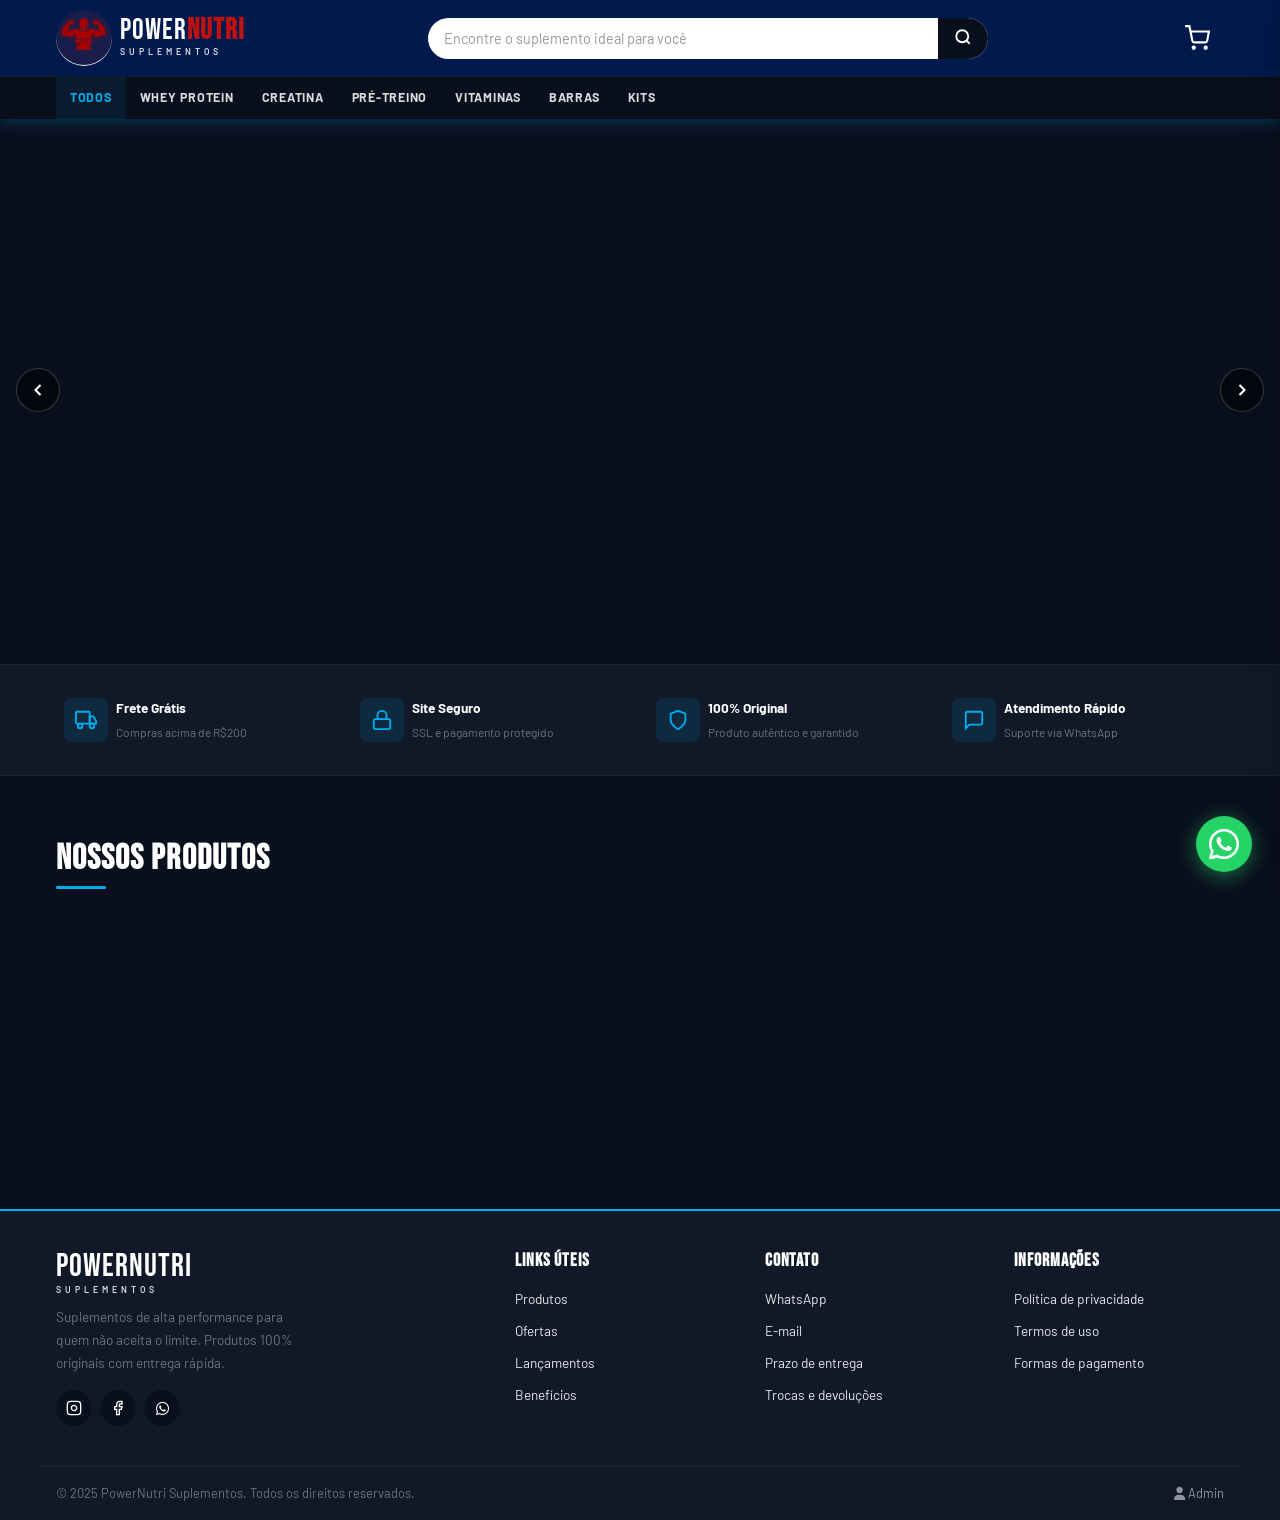
==== commit d7afeabb: "retirando a mensagem de carregando promocoes" ====
--- a/index.html
+++ b/index.html
@@ -123,13 +123,8 @@
   <!-- HERO / CARROSSEL         -->
   <!-- ======================== -->
   <section class="hero" aria-label="Banners promocionais" id="beneficios">
-    <div class="carousel" id="carousel-track">
-      <!-- Slides renderizados pelo JS -->
-      <div class="carousel-placeholder">
-        <div class="spinner"></div>
-        <p>Carregando promoções...</p>
-      </div>
-    </div>
+    <div class="carousel" id="carousel-track"></div>
+    <div id="carousel-dots"></div>
 
     <button class="carousel-btn carousel-prev" id="carousel-prev" aria-label="Anterior">
       <svg xmlns="http://www.w3.org/2000/svg" fill="none" viewBox="0 0 24 24" stroke="currentColor" stroke-width="2.5">
--- a/assets/css/components.css
+++ b/assets/css/components.css
@@ -28,7 +28,7 @@
   background: var(--color-primary-dark);
   border-color: var(--color-primary-dark);
   transform: translateY(-1px);
-  box-shadow: 0 4px 16px rgba(0,174,239,0.4);
+  box-shadow: 0 4px 16px rgba(0, 174, 239, 0.4);
 }
 
 .btn-secondary {
@@ -41,7 +41,7 @@
   background: #e05500;
   border-color: #e05500;
   transform: translateY(-1px);
-  box-shadow: 0 4px 16px rgba(255,107,0,0.4);
+  box-shadow: 0 4px 16px rgba(255, 107, 0, 0.4);
 }
 
 .btn-outline {
@@ -71,14 +71,16 @@
   font-size: 1rem;
 }
 
-.btn-full { width: 100%; }
+.btn-full {
+  width: 100%;
+}
 
 /* =========================
    CARDS DE PRODUTO
 ========================= */
 .product-card {
   background: var(--color-dark-2);
-  border: 1px solid rgba(255,255,255,0.07);
+  border: 1px solid rgba(255, 255, 255, 0.07);
   border-radius: var(--radius-lg);
   overflow: hidden;
   display: flex;
@@ -89,8 +91,8 @@
 
 .product-card:hover {
   transform: translateY(-4px);
-  box-shadow: 0 12px 36px rgba(0,0,0,0.5);
-  border-color: rgba(0,174,239,0.3);
+  box-shadow: 0 12px 36px rgba(0, 0, 0, 0.5);
+  border-color: rgba(0, 174, 239, 0.3);
 }
 
 .product-img-wrap {
@@ -125,10 +127,25 @@
   z-index: 1;
 }
 
-.badge-promo   { background: var(--color-secondary); color: white; }
-.badge-novo    { background: var(--color-success);   color: white; }
-.badge-destaque{ background: var(--color-accent);    color: var(--color-dark); }
-.badge-popular { background: var(--color-primary);   color: white; }
+.badge-promo {
+  background: var(--color-secondary);
+  color: white;
+}
+
+.badge-novo {
+  background: var(--color-success);
+  color: white;
+}
+
+.badge-destaque {
+  background: var(--color-accent);
+  color: var(--color-dark);
+}
+
+.badge-popular {
+  background: var(--color-primary);
+  color: white;
+}
 
 .product-info {
   padding: var(--space-md);
@@ -184,7 +201,7 @@
 .form-label {
   font-size: 0.82rem;
   font-weight: 600;
-  color: rgba(255,255,255,0.7);
+  color: rgba(255, 255, 255, 0.7);
   text-transform: uppercase;
   letter-spacing: 0.05em;
 }
@@ -192,8 +209,8 @@
 .form-input,
 .form-select,
 .form-textarea {
-  background: rgba(255,255,255,0.06);
-  border: 1px solid rgba(255,255,255,0.12);
+  background: rgba(255, 255, 255, 0.06);
+  border: 1px solid rgba(255, 255, 255, 0.12);
   border-radius: var(--radius-md);
   padding: 10px 14px;
   color: var(--color-white);
@@ -206,16 +223,24 @@
 .form-select:focus,
 .form-textarea:focus {
   border-color: var(--color-primary);
-  background: rgba(0,174,239,0.06);
-  outline: 2px solid rgba(0,174,239,0.2);
+  background: rgba(0, 174, 239, 0.06);
+  outline: 2px solid rgba(0, 174, 239, 0.2);
 }
 
 .form-input::placeholder,
-.form-textarea::placeholder { color: rgba(255,255,255,0.35); }
-
-.form-select option { background: var(--color-dark-2); color: var(--color-white); }
-
-.form-textarea { resize: vertical; min-height: 90px; }
+.form-textarea::placeholder {
+  color: rgba(255, 255, 255, 0.35);
+}
+
+.form-select option {
+  background: var(--color-dark-2);
+  color: var(--color-white);
+}
+
+.form-textarea {
+  resize: vertical;
+  min-height: 90px;
+}
 
 .form-check {
   display: flex;
@@ -223,7 +248,7 @@
   gap: 10px;
   cursor: pointer;
   font-size: 0.88rem;
-  color: rgba(255,255,255,0.8);
+  color: rgba(255, 255, 255, 0.8);
 }
 
 .form-check input[type="checkbox"] {
@@ -239,7 +264,7 @@
 .modal-overlay {
   position: fixed;
   inset: 0;
-  background: rgba(0,0,0,0.8);
+  background: rgba(0, 0, 0, 0.8);
   backdrop-filter: blur(4px);
   z-index: 2000;
   display: flex;
@@ -258,7 +283,7 @@
 
 .modal {
   background: var(--color-dark-2);
-  border: 1px solid rgba(255,255,255,0.1);
+  border: 1px solid rgba(255, 255, 255, 0.1);
   border-radius: var(--radius-lg);
   width: 100%;
   max-width: 520px;
@@ -268,14 +293,16 @@
   transition: transform var(--transition);
 }
 
-.modal-overlay.open .modal { transform: scale(1); }
+.modal-overlay.open .modal {
+  transform: scale(1);
+}
 
 .modal-header {
   display: flex;
   align-items: center;
   justify-content: space-between;
   padding: var(--space-md) var(--space-lg);
-  border-bottom: 1px solid rgba(255,255,255,0.07);
+  border-bottom: 1px solid rgba(255, 255, 255, 0.07);
 }
 
 .modal-header h3 {
@@ -290,13 +317,17 @@
   transition: color var(--transition);
 }
 
-.modal-close:hover { color: var(--color-white); }
-
-.modal-body { padding: var(--space-lg); }
+.modal-close:hover {
+  color: var(--color-white);
+}
+
+.modal-body {
+  padding: var(--space-lg);
+}
 
 .modal-footer {
   padding: var(--space-md) var(--space-lg);
-  border-top: 1px solid rgba(255,255,255,0.07);
+  border-top: 1px solid rgba(255, 255, 255, 0.07);
   display: flex;
   gap: var(--space-sm);
   justify-content: flex-end;
@@ -327,7 +358,11 @@
   object-fit: cover;
 }
 
-.modal-product-info { display: flex; flex-direction: column; gap: 10px; }
+.modal-product-info {
+  display: flex;
+  flex-direction: column;
+  gap: 10px;
+}
 
 .modal-product-price {
   font-family: var(--font-display);
@@ -351,27 +386,35 @@
   width: 400px;
   height: 100%;
   background: var(--color-dark-2);
-  border-left: 1px solid rgba(255,255,255,0.08);
+  border-left: 1px solid rgba(255, 255, 255, 0.08);
   z-index: 2001;
   display: flex;
   flex-direction: column;
   transition: right var(--transition-slow);
-  box-shadow: -8px 0 32px rgba(0,0,0,0.5);
-}
-
-.cart-sidebar.open { right: 0; }
+  box-shadow: -8px 0 32px rgba(0, 0, 0, 0.5);
+}
+
+.cart-sidebar.open {
+  right: 0;
+}
 
 .cart-header {
   display: flex;
   align-items: center;
   justify-content: space-between;
   padding: var(--space-md) var(--space-lg);
-  border-bottom: 1px solid rgba(255,255,255,0.08);
-}
-
-.cart-header h3 { font-size: 1.2rem; }
-
-.cart-items { flex: 1; overflow-y: auto; padding: var(--space-md); }
+  border-bottom: 1px solid rgba(255, 255, 255, 0.08);
+}
+
+.cart-header h3 {
+  font-size: 1.2rem;
+}
+
+.cart-items {
+  flex: 1;
+  overflow-y: auto;
+  padding: var(--space-md);
+}
 
 .cart-empty {
   text-align: center;
@@ -379,7 +422,12 @@
   color: var(--color-gray);
 }
 
-.cart-empty svg { width: 56px; height: 56px; opacity: 0.3; margin: 0 auto var(--space-md); }
+.cart-empty svg {
+  width: 56px;
+  height: 56px;
+  opacity: 0.3;
+  margin: 0 auto var(--space-md);
+}
 
 .cart-item {
   display: grid;
@@ -387,7 +435,7 @@
   gap: var(--space-sm);
   align-items: center;
   padding: var(--space-sm) 0;
-  border-bottom: 1px solid rgba(255,255,255,0.05);
+  border-bottom: 1px solid rgba(255, 255, 255, 0.05);
 }
 
 .cart-item-img {
@@ -421,7 +469,7 @@
 .qty-btn {
   width: 24px;
   height: 24px;
-  border: 1px solid rgba(255,255,255,0.15);
+  border: 1px solid rgba(255, 255, 255, 0.15);
   border-radius: var(--radius-sm);
   display: flex;
   align-items: center;
@@ -432,9 +480,16 @@
   transition: background var(--transition);
 }
 
-.qty-btn:hover { background: rgba(255,255,255,0.1); }
-
-.qty-num { font-size: 0.85rem; font-weight: 600; min-width: 20px; text-align: center; }
+.qty-btn:hover {
+  background: rgba(255, 255, 255, 0.1);
+}
+
+.qty-num {
+  font-size: 0.85rem;
+  font-weight: 600;
+  min-width: 20px;
+  text-align: center;
+}
 
 .cart-item-remove {
   color: var(--color-gray-light);
@@ -442,12 +497,17 @@
   align-self: flex-start;
 }
 
-.cart-item-remove:hover { color: var(--color-danger); }
-
-.cart-item-remove svg { width: 20px; height: 20px; }
+.cart-item-remove:hover {
+  color: var(--color-danger);
+}
+
+.cart-item-remove svg {
+  width: 20px;
+  height: 20px;
+}
 
 .cart-footer {
-  border-top: 1px solid rgba(255,255,255,0.08);
+  border-top: 1px solid rgba(255, 255, 255, 0.08);
   padding: var(--space-md) var(--space-lg);
 }
 
@@ -458,7 +518,11 @@
   margin-bottom: var(--space-md);
 }
 
-.cart-total-label { font-size: 0.9rem; color: var(--color-gray); font-weight: 600; }
+.cart-total-label {
+  font-size: 0.9rem;
+  color: var(--color-gray);
+  font-weight: 600;
+}
 
 .cart-total-value {
   font-family: var(--font-display);
@@ -481,7 +545,7 @@
 
 .toast {
   background: var(--color-dark-2);
-  border: 1px solid rgba(255,255,255,0.1);
+  border: 1px solid rgba(255, 255, 255, 0.1);
   border-left: 4px solid var(--color-success);
   border-radius: var(--radius-md);
   padding: 12px 16px;
@@ -492,15 +556,37 @@
   animation: toastIn 0.3s ease, toastOut 0.3s ease 2.5s forwards;
 }
 
-.toast.error { border-left-color: var(--color-danger); }
-
-@keyframes toastIn  { from { opacity:0; transform:translateX(40px); } to { opacity:1; transform:none; } }
-@keyframes toastOut { from { opacity:1; } to { opacity:0; transform:translateX(40px); } }
+.toast.error {
+  border-left-color: var(--color-danger);
+}
+
+@keyframes toastIn {
+  from {
+    opacity: 0;
+    transform: translateX(40px);
+  }
+
+  to {
+    opacity: 1;
+    transform: none;
+  }
+}
+
+@keyframes toastOut {
+  from {
+    opacity: 1;
+  }
+
+  to {
+    opacity: 0;
+    transform: translateX(40px);
+  }
+}
 
 /* =========================
    LOADING SPINNER
 ========================= */
-.spinner {
+/* .spinner {
   width: 40px;
   height: 40px;
   border: 3px solid rgba(255,255,255,0.1);
@@ -510,7 +596,19 @@
   margin: var(--space-xl) auto;
 }
 
-@keyframes spin { to { transform: rotate(360deg); } }
+@keyframes spin { to { transform: rotate(360deg); } } */
+
+.skeleton-card {
+  width: 100%;
+  height: 100%;
+  border-radius: 8px;
+  background: linear-gradient(90deg,
+      #2a2a2a 25%,
+      #3a3a3a 50%,
+      #2a2a2a 75%);
+  background-size: 200% 100%;
+  animation: loading 1.2s infinite;
+}
 
 /* =========================
    OVERLAY DO CARRINHO
@@ -518,12 +616,14 @@
 .cart-overlay {
   position: fixed;
   inset: 0;
-  background: rgba(0,0,0,0.6);
+  background: rgba(0, 0, 0, 0.6);
   z-index: 2000;
   display: none;
 }
 
-.cart-overlay.open { display: block; }
+.cart-overlay.open {
+  display: block;
+}
 
 @media (max-width: 767px) {
   .modal-product .modal-body {
@@ -534,4 +634,4 @@
     width: 100%;
     right: -100%;
   }
-}
+}
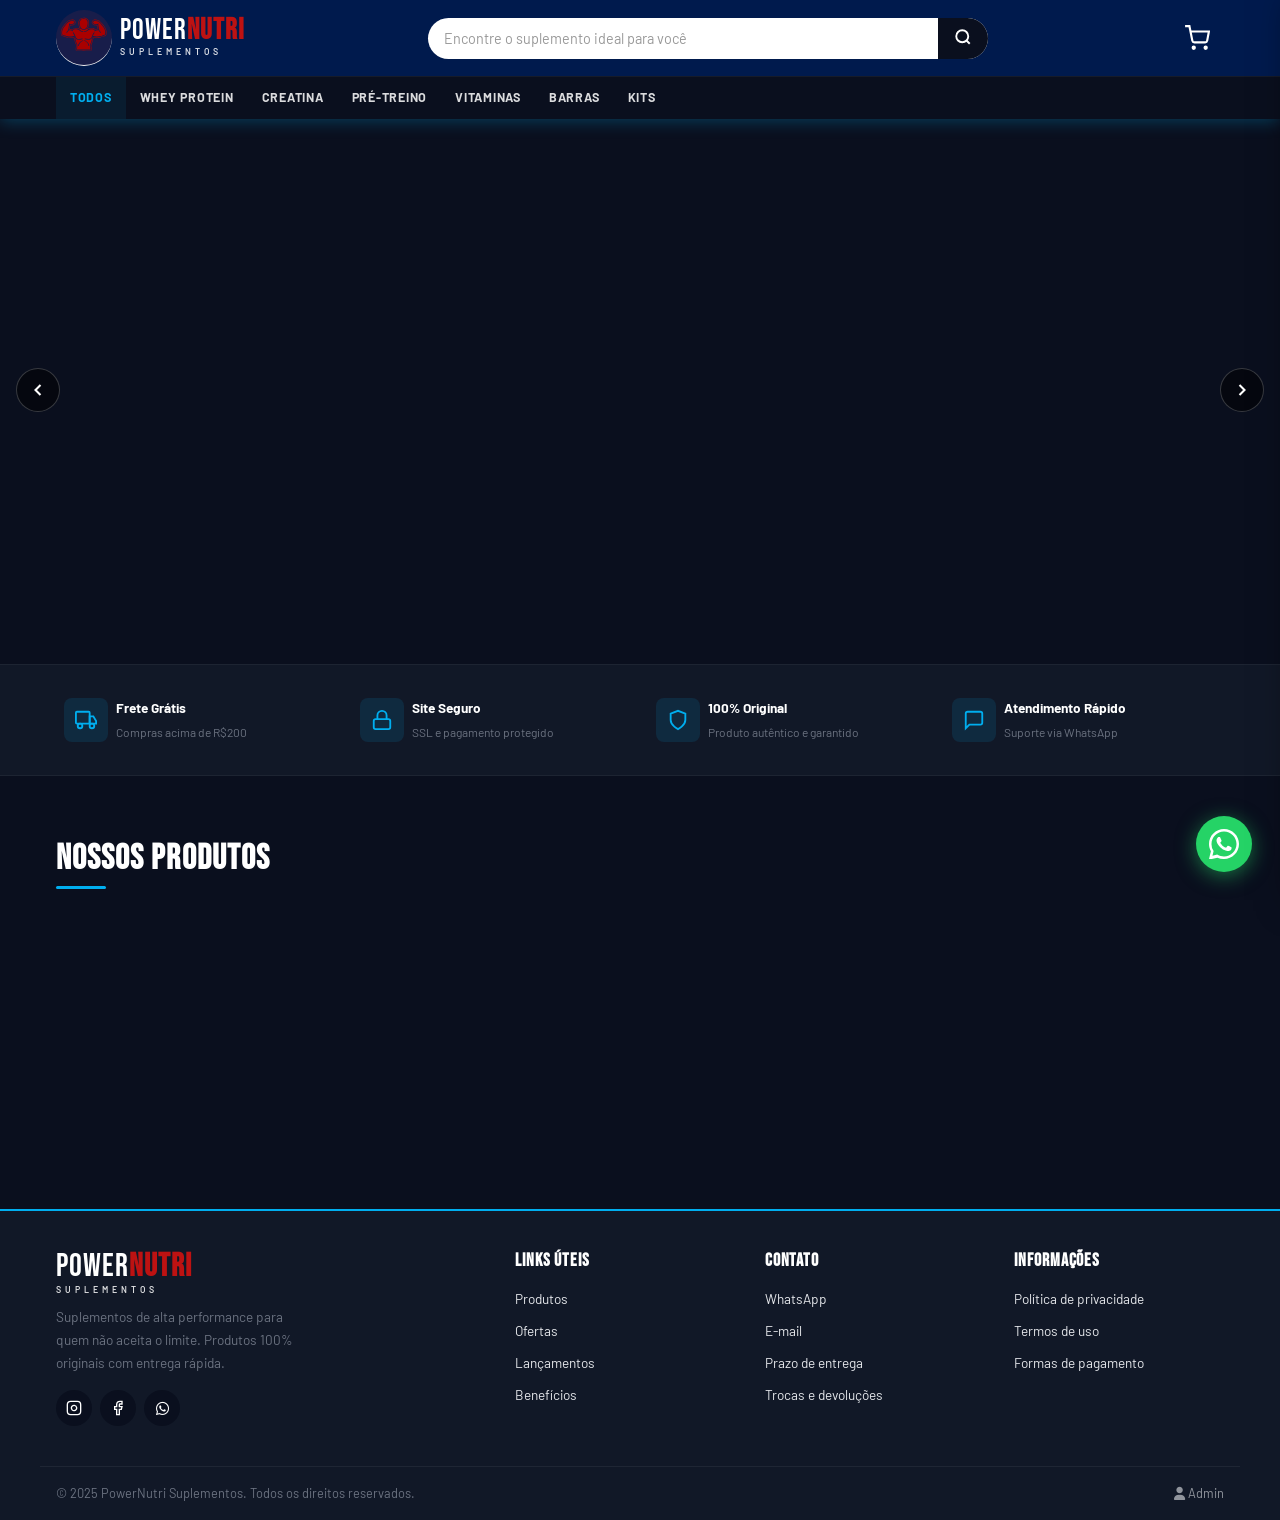
==== commit a8187990: "logo rodape editada" ====
--- a/index.html
+++ b/index.html
@@ -109,13 +109,13 @@
       <button class="nav-mobile-close" id="mobile-close" aria-label="Fechar menu">×</button>
     </div>
     <ul class="nav-mobile-list">
-      <li><a href="#produtos">Todos os Produtos</a></li>
-      <li><a href="#produtos">Whey Protein</a></li>
-      <li><a href="#produtos">Creatina</a></li>
-      <li><a href="#produtos">Pré-treino</a></li>
-      <li><a href="#produtos">Vitaminas</a></li>
-      <li><a href="#produtos">Barras</a></li>
-      <li><a href="#produtos">Ofertas</a></li>
+      <li><a href="#produtos" data-category="Todos">Todos os Produtos</a></li>
+      <li><a href="#produtos" data-category="Whey Protein">Whey Protein</a></li>
+      <li><a href="#produtos" data-category="Creatina">Creatina</a></li>
+      <li><a href="#produtos" data-category="Pré-treino">Pré-treino</a></li>
+      <li><a href="#produtos" data-category="Vitaminas">Vitaminas</a></li>
+      <li><a href="#produtos" data-category="Barras">Barras</a></li>
+      <li><a href="#produtos" data-category="Kits">Kits</a></li>
     </ul>
   </div>
 
@@ -242,7 +242,7 @@
       <div class="footer-brand">
         <a href="index.html" class="header-logo">
           <div>
-            <span class="logo-text">PowerNutri</span>
+            <span class="logo-text">Power<strong>Nutri</strong></span>
             <span class="logo-sub">Suplementos</span>
           </div>
         </a>
--- a/assets/css/components.css
+++ b/assets/css/components.css
@@ -180,7 +180,7 @@
 }
 
 .product-price-old {
-  font-size: 0.8rem;
+  font-size: 0.9rem;
   color: var(--color-gray);
   text-decoration: line-through;
 }
--- a/assets/css/home.css
+++ b/assets/css/home.css
@@ -308,18 +308,24 @@
   /* .hero { height: 380px; } */
 }
 
-@media (max-width: 767px) {
-  /* .hero {
-    aspect-ratio: 9 / 4;
-  } */
+
+@media (max-width: 768px) {
   .hero {
-    aspect-ratio: 16 / 9; /* OU 4 / 3 se quiser mais altura */
-    max-height: none;
+    /* aspect-ratio: auto;  */
+    /* height: 75vh; */
+
+    width: 100%;
+    aspect-ratio: 1 / 1;
+
   }
-  .carousel-slide img {
-    object-fit: contain;  
+   .carousel-slide img {
     object-position: center;
   }
+  
+}
+
+@media (max-width: 767px) {
+
 
   .carousel-slide-overlay { padding: 0 var(--space-lg); }
 
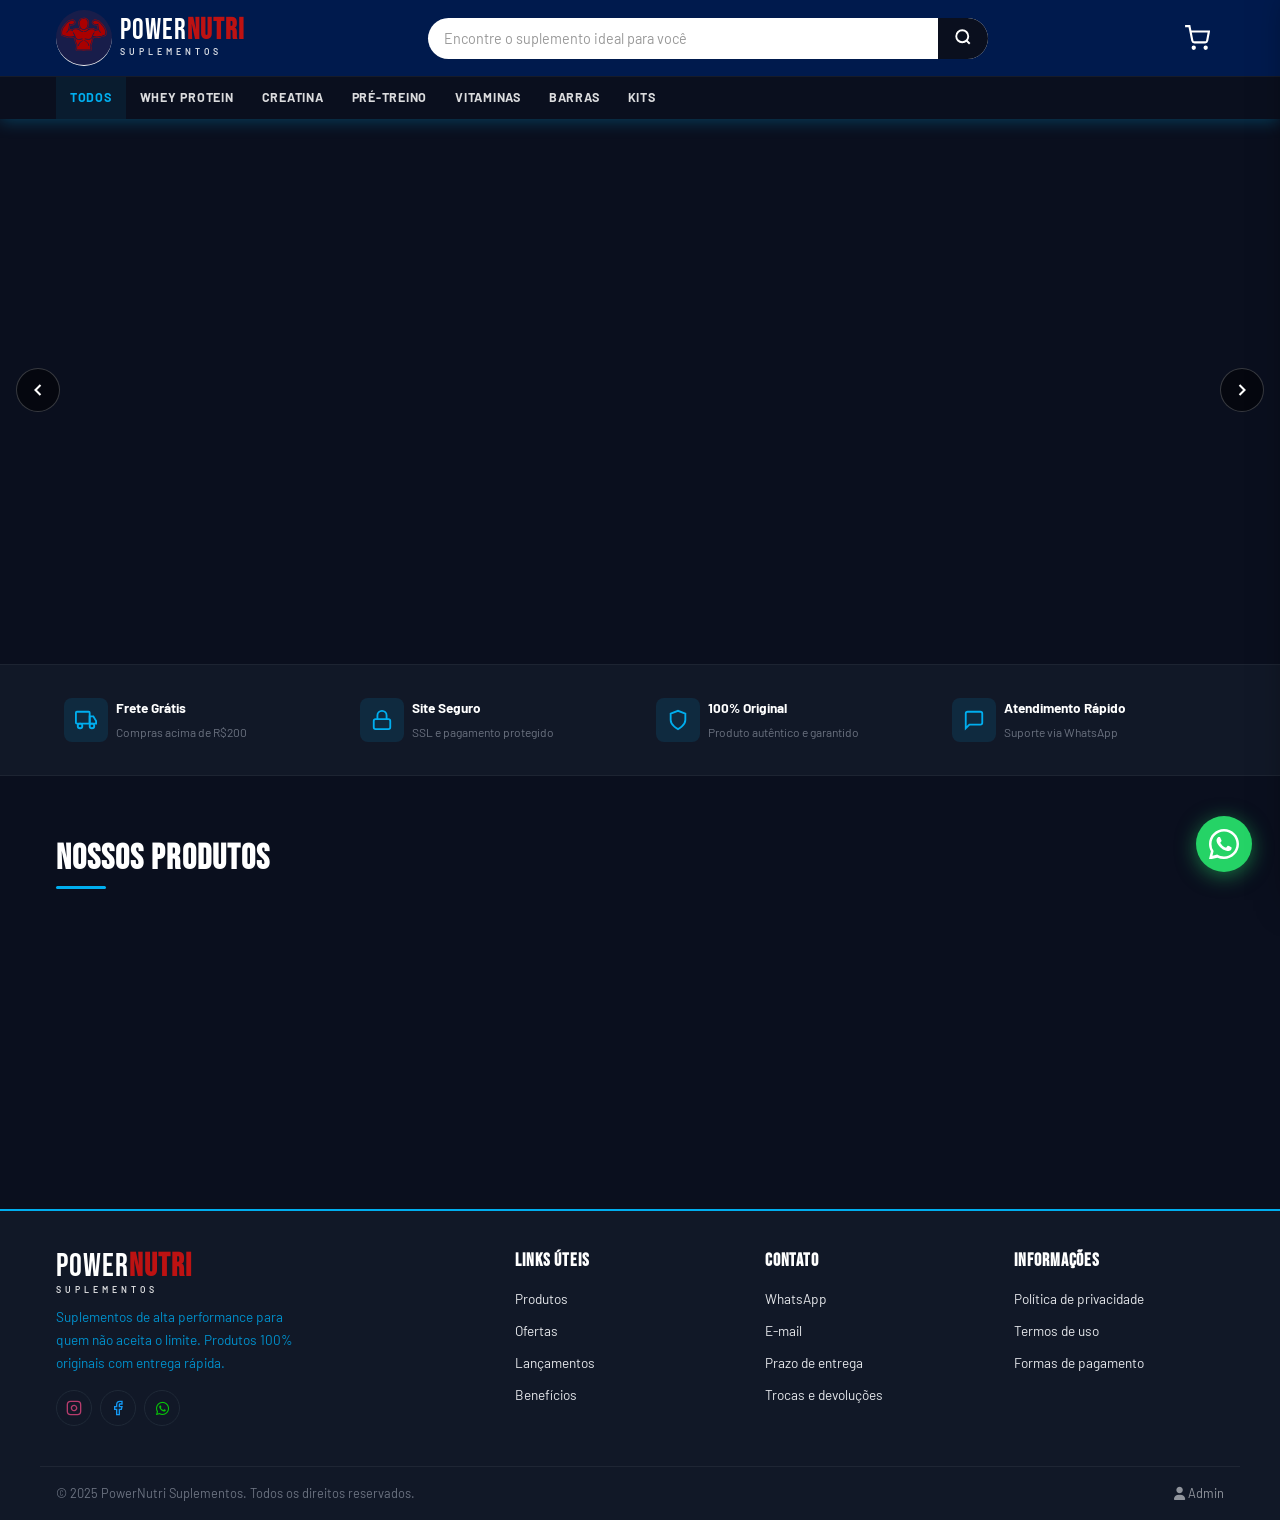
==== commit 22c4a5b9: "cores redes sociais alteradas" ====
--- a/index.html
+++ b/index.html
@@ -250,7 +250,7 @@
         </p>
         <div class="footer-social">
           <!-- Instagram -->
-          <a href="#" aria-label="Instagram">
+          <a href="#" aria-label="Instagram" class="instagram">
             <svg xmlns="http://www.w3.org/2000/svg" width="16" height="16" fill="none" viewBox="0 0 24 24"
               stroke="currentColor" stroke-width="2">
               <rect x="2" y="2" width="20" height="20" rx="5" ry="5" />
@@ -259,14 +259,15 @@
             </svg>
           </a>
           <!-- Facebook -->
-          <a href="#" aria-label="Facebook">
+          <a href="#" aria-label="Facebook" class="facebook">
             <svg xmlns="http://www.w3.org/2000/svg" width="16" height="16" fill="none" viewBox="0 0 24 24"
               stroke="currentColor" stroke-width="2">
               <path d="M18 2h-3a5 5 0 0 0-5 5v3H7v4h3v8h4v-8h3l1-4h-4V7a1 1 0 0 1 1-1h3z" />
             </svg>
           </a>
           <!-- WhatsApp -->
-          <a href="https://wa.me/5581986953009" aria-label="WhatsApp" target="_blank">
+          <a href="https://wa.me/5571999313390?text=Ol%C3%A1%2C%20vim%20pela%20loja%20%20online%20e%20gostaria%20de%20mais%20informações%C3%A7%C3%B5es"
+            aria-label="WhatsApp" target="_blank" class="whatsap">
             <i class="fa-brands fa-whatsapp"></i>
           </a>
         </div>
@@ -287,7 +288,7 @@
       <div class="footer-col">
         <h4>Contato</h4>
         <ul>
-          <li><a href="https://wa.me/5581986953009">WhatsApp</a></li>
+          <li><a href="https://wa.me/5571999313390">WhatsApp</a></li>
           <li><a href="mailto:contato@powernutri.com.br">E-mail</a></li>
           <li><a href="#">Prazo de entrega</a></li>
           <li><a href="#">Trocas e devoluções</a></li>
@@ -418,7 +419,8 @@
   <!-- ======================== -->
   <!-- WHATSAPP FLOAT           -->
   <!-- ======================== -->
-  <a href="https://wa.me/5581986953009" class="whatsapp-float" target="_blank" rel="noopener" aria-label="WhatsApp">
+  <a href="https://wa.me/5571999313390?text=Ol%C3%A1%2C%20vim%20pela%20loja%20online%20e%20gostaria%20de%20algumas%20informações"
+    class="whatsapp-float" target="_blank" rel="noopener" aria-label="WhatsApp">
     <svg xmlns="http://www.w3.org/2000/svg" fill="currentColor" viewBox="0 0 24 24">
       <path
         d="M17.472 14.382c-.297-.149-1.758-.867-2.03-.967-.273-.099-.471-.148-.67.15-.197.297-.767.966-.94 1.164-.173.199-.347.223-.644.075-.297-.15-1.255-.463-2.39-1.475-.883-.788-1.48-1.761-1.653-2.059-.173-.297-.018-.458.13-.606.134-.133.298-.347.446-.52.149-.174.198-.298.298-.497.099-.198.05-.371-.025-.52-.075-.149-.669-1.612-.916-2.207-.242-.579-.487-.5-.669-.51-.173-.008-.371-.01-.57-.01-.198 0-.52.074-.792.372-.272.297-1.04 1.016-1.04 2.479 0 1.462 1.065 2.875 1.213 3.074.149.198 2.096 3.2 5.077 4.487.709.306 1.262.489 1.694.625.712.227 1.36.195 1.871.118.571-.085 1.758-.719 2.006-1.413.248-.694.248-1.289.173-1.413-.074-.124-.272-.198-.57-.347z" />
--- a/assets/css/layout.css
+++ b/assets/css/layout.css
@@ -346,7 +346,8 @@
   margin-top: var(--space-sm);
   font-size: 0.85rem;
   line-height: 1.7;
-  color: var(--color-gray);
+  /* color: var(--color-gray); */
+  color: #0090CC;
   max-width: 260px;
 }
 
@@ -359,19 +360,26 @@
 .footer-social a {
   width: 36px;
   height: 36px;
+  border: 1px solid #1F2937;
   border-radius: 50%;
-  background: rgba(255,255,255,0.07);
-  background-color: var(--color-dark);
+  background: transparent;
   display: flex;
   align-items: center;
   justify-content: center;
-  color: var(--color-white);
   transition: background var(--transition), color var(--transition);
 }
+.footer-social .instagram{
+  color: #e3467fc9;
+}
+.footer-social .facebook{
+  color: #1499F4;
+}
+.footer-social .whatsap{
+  color: #08C608;
+}
 
 .footer-social a:hover {
-  background: var(--color-primary);
-  color: var(--color-white);
+  background: var(--color-dark);
 }
 
 .footer-social svg { width: 16px; height: 16px; }
